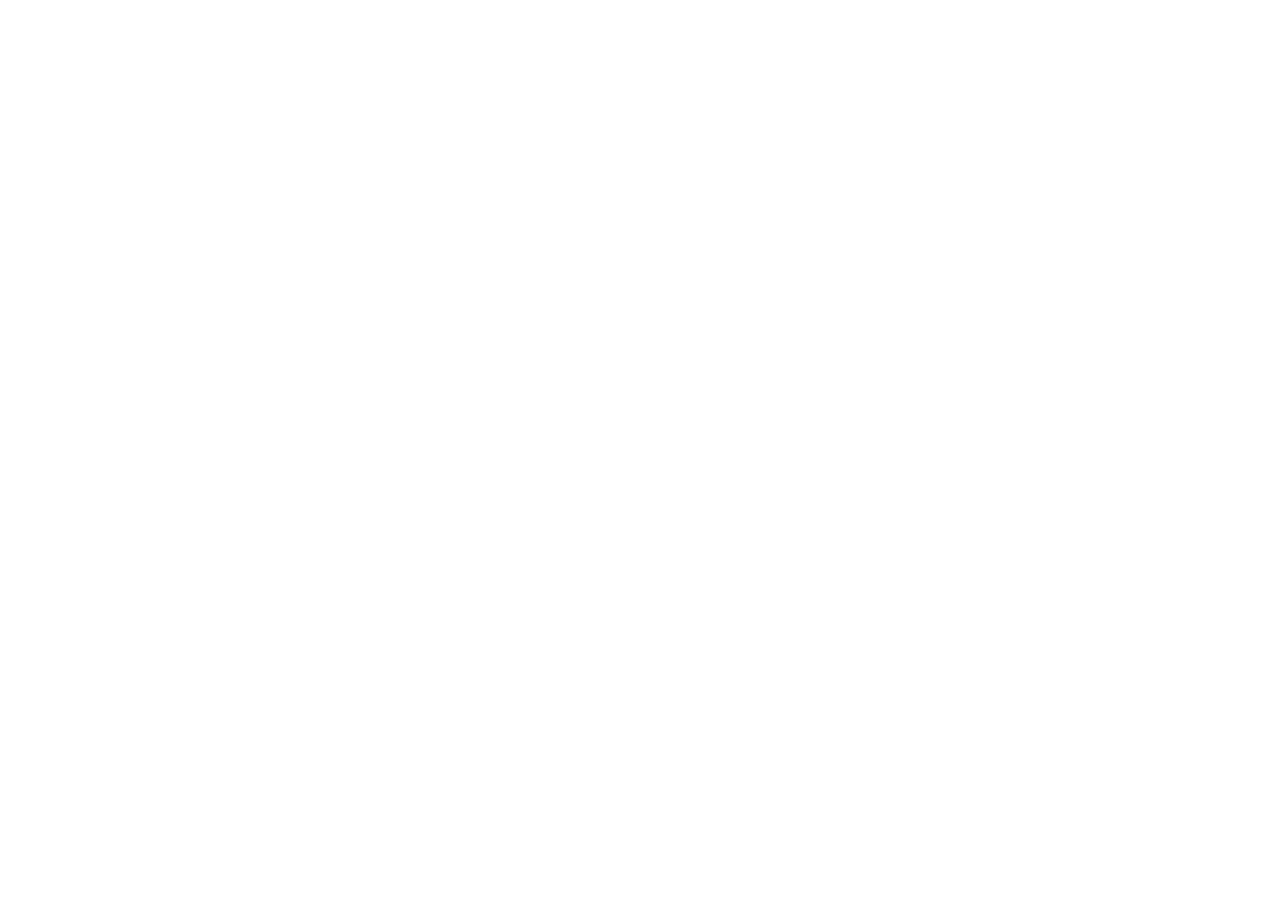
==== segunda_pagina.html @ 10f2c6d9 "base do projeto" ====
<!DOCTYPE html>
<html lang="en">
<head>
    <meta charset="UTF-8">
    <meta name="viewport" content="width=device-width, initial-scale=1.0">
    <title>Document</title>
    <link rel="stylesheet" href="style-2.css">

</head>
<body>
    
</body>
</html>
---- style-2.css ----
/* RESET DO NAVEGADOR */
*{
    margin: 0;
    padding: 0;
    box-sizing: border-box;
}
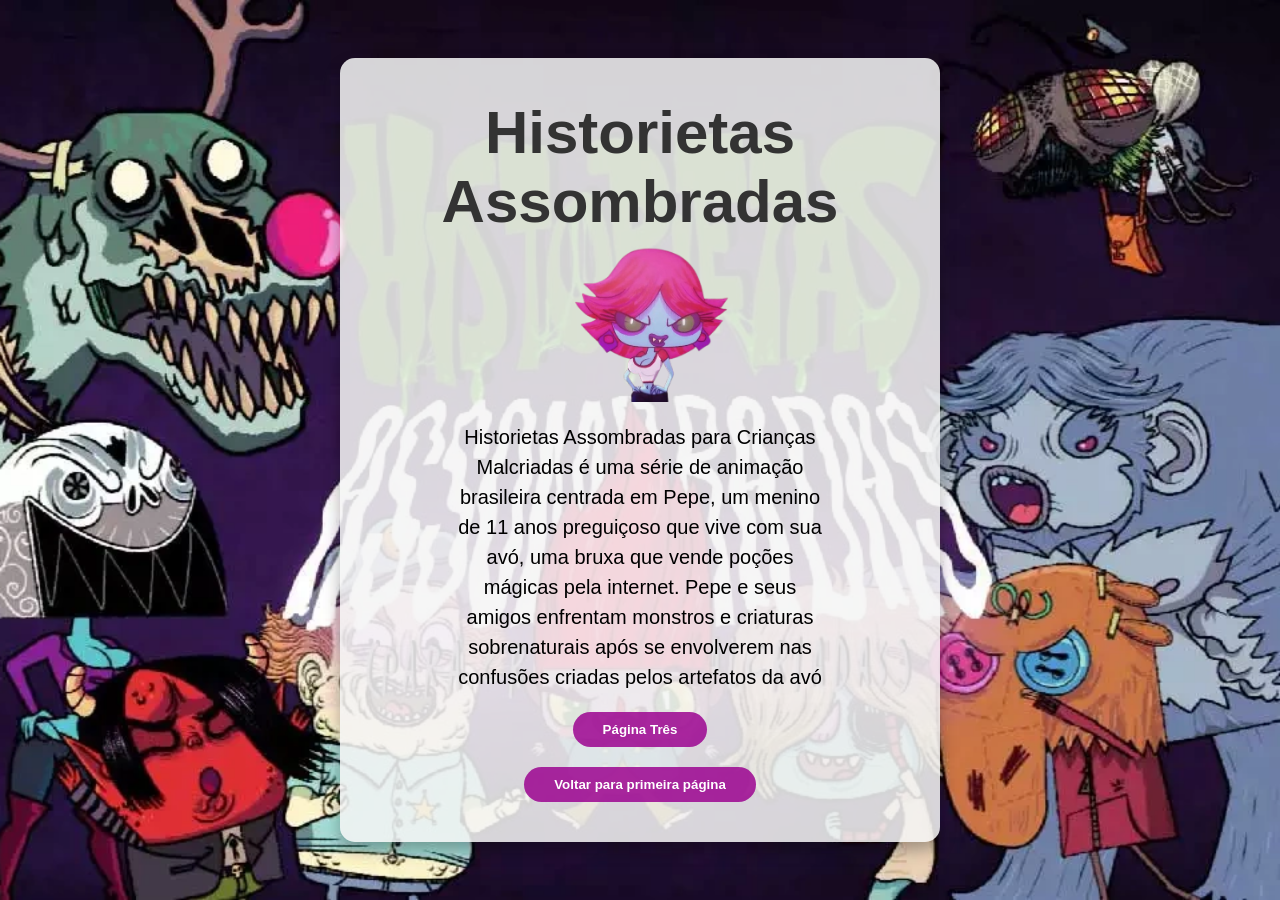
==== commit d3727c4c: "base do projeto" ====
--- a/segunda_pagina.html
+++ b/segunda_pagina.html
@@ -3,11 +3,25 @@
 <head>
     <meta charset="UTF-8">
     <meta name="viewport" content="width=device-width, initial-scale=1.0">
-    <title>Document</title>
+    <title>SEGUNDA PAGINA</title>
     <link rel="stylesheet" href="style-2.css">
+    
+  
+     
 
 </head>
 <body>
+    <h2>
+        
+    </h2>
     
+    <div class="card">
+        <h2>Historietas Assombradas</h2>
+       <img src="assets/logo tia morte.png".jpg" alt="Personagem">
+        <p>Historietas Assombradas para Crianças Malcriadas é uma série de animação brasileira centrada em Pepe, um menino de 11 anos preguiçoso que vive com sua avó, uma bruxa que vende poções mágicas pela internet. Pepe e seus amigos enfrentam monstros e criaturas sobrenaturais após se envolverem nas confusões criadas pelos artefatos da avó</p>
+        <button>Página Três</button>
+        <button>Voltar para primeira página</button>
+    </div>
+</body>
 </body>
 </html>
--- a/style-2.css
+++ b/style-2.css
@@ -3,4 +3,161 @@
     margin: 0;
     padding: 0;
     box-sizing: border-box;
+}
+
+
+body {
+    background-color: rgba(0, 17, 255, 0.884);
+    background-image: url("assets/Historietas_Assombradas.jpg");
+    background-repeat: no-repeat;
+    background-position: center;
+    background-size: cover;
+    background-attachment: fixed;
+
+    font-family: 'Arial', sans-serif;
+}
+ 
+ 
+
+
+
+ h2{
+    text-align: center;
+    font-size: 60px;
+    font-family:'Arial', sans-serif     
+
+ }
+  p {
+    text-align: justify;
+    font-size: 15px;
+    margin: 20px 70px;
+ }
+
+ a {
+    display: block;
+    text-align: center;
+    text-decoration: none;
+ }
+
+ img{
+    display: block;
+    max-width: 300px;
+    margin: 10px auto;
+ }
+
+button {
+    display: block;
+    margin: 20px auto;
+    cursor: pointer;
+    padding: 5px 30px;
+    border-radius: 30px
+}
+
+ol {
+    padding: 30px auto;
+    text-align: center;
+    list-style-position: inside;
+}
+
+li{
+    font-size: 15px;
+    font-weight: bold;
+    color: rgb(124, 34, 112);
+
+}
+/* RESET DO NAVEGADOR */
+* {
+    margin: 0;
+    padding: 0;
+    box-sizing: border-box;
+}
+
+body {
+    background-color: rgba(0, 17, 255, 0.884);
+    
+    background-image: url("assets/Historietas_Assombradas.jpg"); 
+    background-repeat: no-repeat;
+    background-position: center;
+    background-size: cover;
+    background-attachment: fixed;
+   
+    font-family: 'Arial', sans-serif; 
+    
+    display: flex;
+    justify-content: center;
+    align-items: center;
+    min-height: 100vh;
+}
+
+
+.card {
+    background-color: rgba(245, 245, 245, 0.863); 
+    max-width: 600px; 
+    width: 90%; 
+    padding: 40px;
+    border-radius: 15px; 
+    box-shadow: 0 8px 16px rgba(0, 0, 0, 0.3); 
+    margin: 40px auto; 
+}
+
+
+h2 {
+    text-align: center;
+    font-size: 60px;
+    font-family:  'Trebuchet MS', 'Lucida Sans Unicode', 'Lucida Grande', sans-serif;
+    color: #333;
+    margin-bottom: 10px;
+}
+
+p {
+    text-align: center;
+    font-size: 20px; 
+    line-height: 1.5;
+    margin-bottom: 20px;
+}
+
+a {
+    display: block;
+    text-align: center;
+    text-decoration: none;
+    color: rgb(10, 111, 194);
+    margin-bottom: 10px;
+}
+
+img {
+    display: block;
+    max-width: 100%; 
+    width: 300px;
+    border-radius: 10px; 
+    margin: 10px auto 20px;
+}
+
+button {
+    display: block;
+    margin: 20px auto 0;
+    cursor: pointer;
+    padding: 10px 30px; 
+    border-radius: 30px;
+    background-color: rgba(156, 4, 144, 0.849);
+    color: white;
+    border: none;
+    font-weight: bold;
+    transition: background-color 0.3s; 
+}
+
+button:hover {
+    background-color: rgb(7, 85, 150); 
+}
+
+ol {
+    margin: 20px auto; 
+    text-align: left;
+    list-style-position: inside;
+}
+
+li {
+    font-size: 15px;
+    font-weight: bold;
+    color: rgb(10, 111, 194);
+    margin-bottom: 8px;
 }
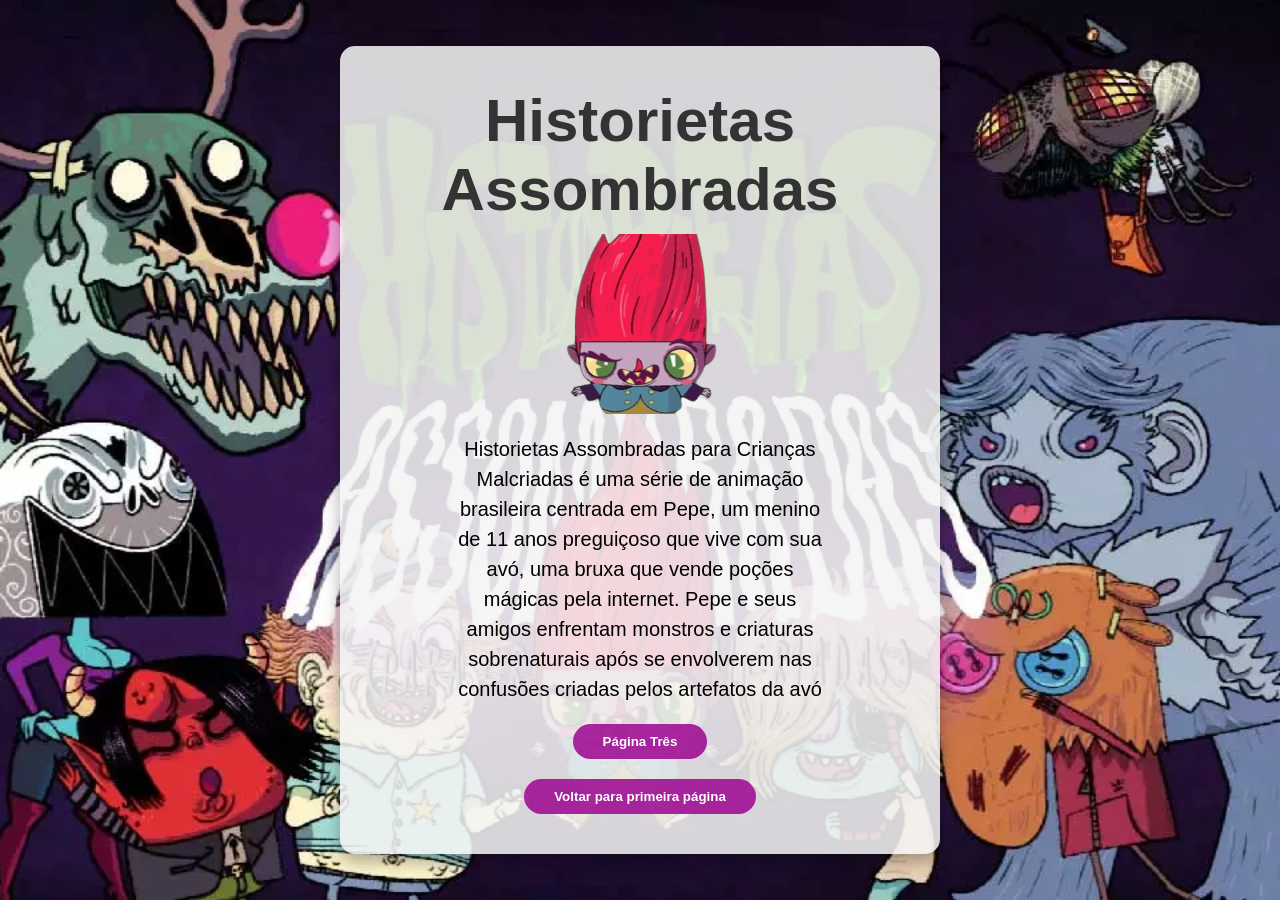
==== commit 83fc3e90: "Alterando" ====
--- a/segunda_pagina.html
+++ b/segunda_pagina.html
@@ -12,12 +12,11 @@
 </head>
 <body>
     <h2>
-        
     </h2>
     
     <div class="card">
         <h2>Historietas Assombradas</h2>
-       <img src="assets/logo tia morte.png".jpg" alt="Personagem">
+       <img src="assets/Pepe logo.png".jpg" alt="Personagem">
         <p>Historietas Assombradas para Crianças Malcriadas é uma série de animação brasileira centrada em Pepe, um menino de 11 anos preguiçoso que vive com sua avó, uma bruxa que vende poções mágicas pela internet. Pepe e seus amigos enfrentam monstros e criaturas sobrenaturais após se envolverem nas confusões criadas pelos artefatos da avó</p>
         <button>Página Três</button>
         <button>Voltar para primeira página</button>
--- a/style-2.css
+++ b/style-2.css
@@ -127,7 +127,7 @@
 img {
     display: block;
     max-width: 100%; 
-    width: 300px;
+    width: 180px;
     border-radius: 10px; 
     margin: 10px auto 20px;
 }
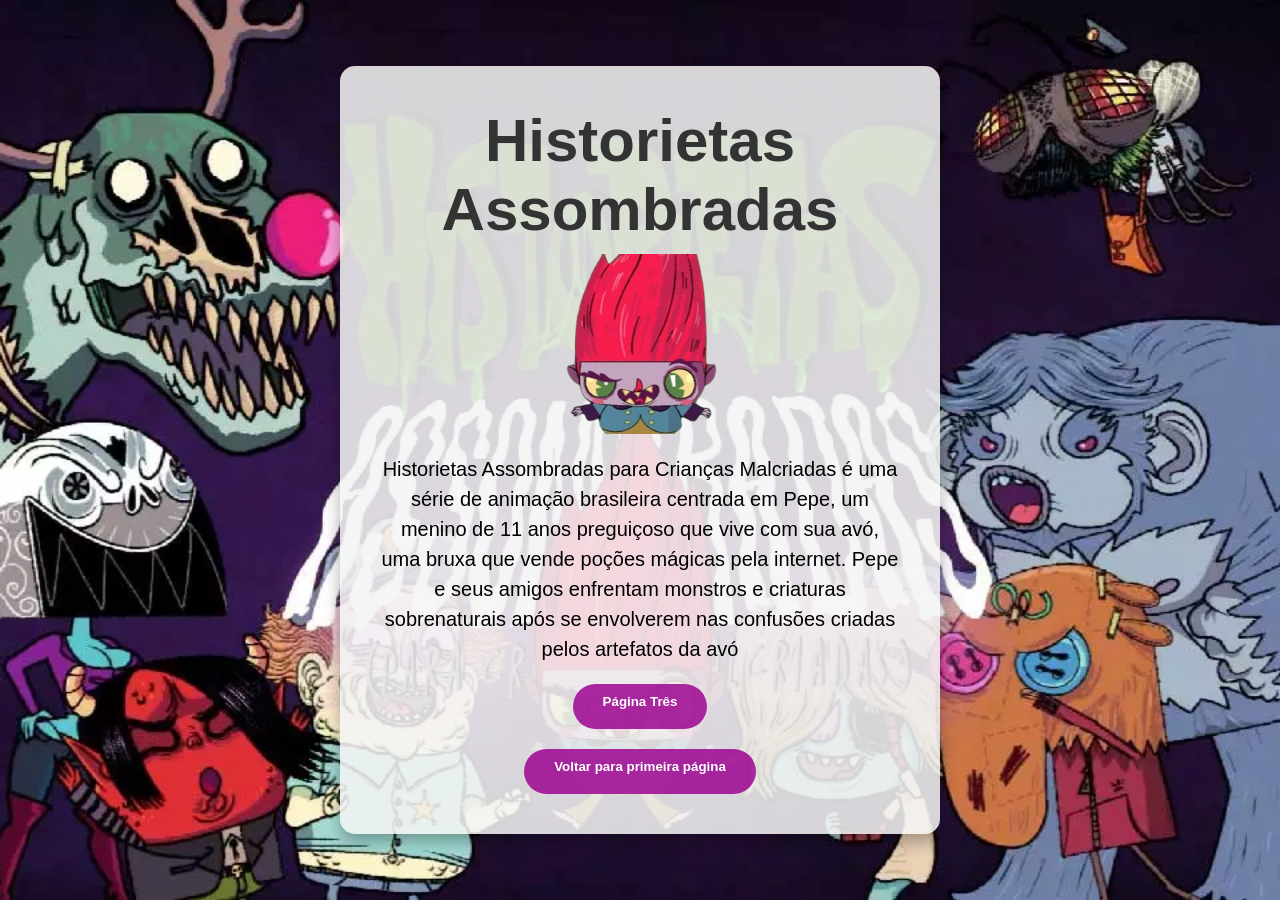
==== commit 71eed441: "Enviando Código" ====
--- a/segunda_pagina.html
+++ b/segunda_pagina.html
@@ -18,8 +18,12 @@
         <h2>Historietas Assombradas</h2>
        <img src="assets/Pepe logo.png".jpg" alt="Personagem">
         <p>Historietas Assombradas para Crianças Malcriadas é uma série de animação brasileira centrada em Pepe, um menino de 11 anos preguiçoso que vive com sua avó, uma bruxa que vende poções mágicas pela internet. Pepe e seus amigos enfrentam monstros e criaturas sobrenaturais após se envolverem nas confusões criadas pelos artefatos da avó</p>
-        <button>Página Três</button>
-        <button>Voltar para primeira página</button>
+        <button>Página Três 
+            <a href="terceira_pagina.html"></a>
+        </button>
+        <button>Voltar para primeira página
+            <a href="index.html"></a>
+        </button>
     </div>
 </body>
 </body>
--- a/style-2.css
+++ b/style-2.css
@@ -1,70 +1,4 @@
-/* RESET DO NAVEGADOR */
-*{
-    margin: 0;
-    padding: 0;
-    box-sizing: border-box;
-}
 
-
-body {
-    background-color: rgba(0, 17, 255, 0.884);
-    background-image: url("assets/Historietas_Assombradas.jpg");
-    background-repeat: no-repeat;
-    background-position: center;
-    background-size: cover;
-    background-attachment: fixed;
-
-    font-family: 'Arial', sans-serif;
-}
- 
- 
-
-
-
- h2{
-    text-align: center;
-    font-size: 60px;
-    font-family:'Arial', sans-serif     
-
- }
-  p {
-    text-align: justify;
-    font-size: 15px;
-    margin: 20px 70px;
- }
-
- a {
-    display: block;
-    text-align: center;
-    text-decoration: none;
- }
-
- img{
-    display: block;
-    max-width: 300px;
-    margin: 10px auto;
- }
-
-button {
-    display: block;
-    margin: 20px auto;
-    cursor: pointer;
-    padding: 5px 30px;
-    border-radius: 30px
-}
-
-ol {
-    padding: 30px auto;
-    text-align: center;
-    list-style-position: inside;
-}
-
-li{
-    font-size: 15px;
-    font-weight: bold;
-    color: rgb(124, 34, 112);
-
-}
 /* RESET DO NAVEGADOR */
 * {
     margin: 0;
@@ -147,6 +81,7 @@
 
 button:hover {
     background-color: rgb(7, 85, 150); 
+    
 }
 
 ol {
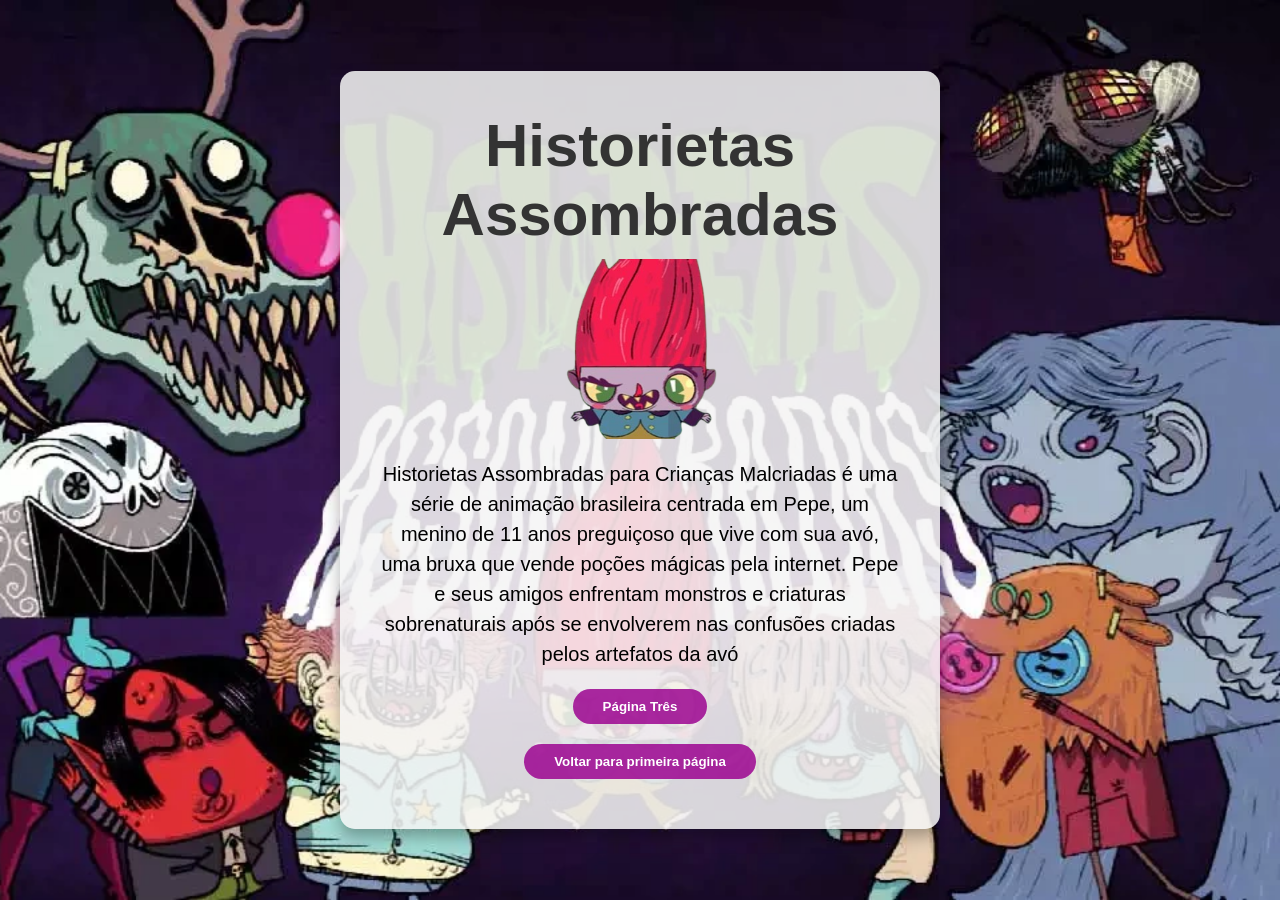
==== commit 86837c6f: "Finalizando Site." ====
--- a/segunda_pagina.html
+++ b/segunda_pagina.html
@@ -1,30 +1,27 @@
 <!DOCTYPE html>
-<html lang="en">
+<html lang="pt-BR">
 <head>
     <meta charset="UTF-8">
     <meta name="viewport" content="width=device-width, initial-scale=1.0">
     <title>SEGUNDA PAGINA</title>
     <link rel="stylesheet" href="style-2.css">
-    
-  
-     
-
 </head>
 <body>
-    <h2>
-    </h2>
+    <h2></h2>
     
     <div class="card">
         <h2>Historietas Assombradas</h2>
-       <img src="assets/Pepe logo.png".jpg" alt="Personagem">
+        <img src="assets/Pepe logo.png" alt="Personagem">
+        
         <p>Historietas Assombradas para Crianças Malcriadas é uma série de animação brasileira centrada em Pepe, um menino de 11 anos preguiçoso que vive com sua avó, uma bruxa que vende poções mágicas pela internet. Pepe e seus amigos enfrentam monstros e criaturas sobrenaturais após se envolverem nas confusões criadas pelos artefatos da avó</p>
-        <button>Página Três 
-            <a href="terceira_pagina.html"></a>
-        </button>
-        <button>Voltar para primeira página
-            <a href="index.html"></a>
-        </button>
+        
+        <a href="terceira_pagina.html">
+            <button>Página Três</button>
+        </a>
+        
+        <a href="index.html">
+            <button>Voltar para primeira página</button>
+        </a>
     </div>
 </body>
-</body>
 </html>
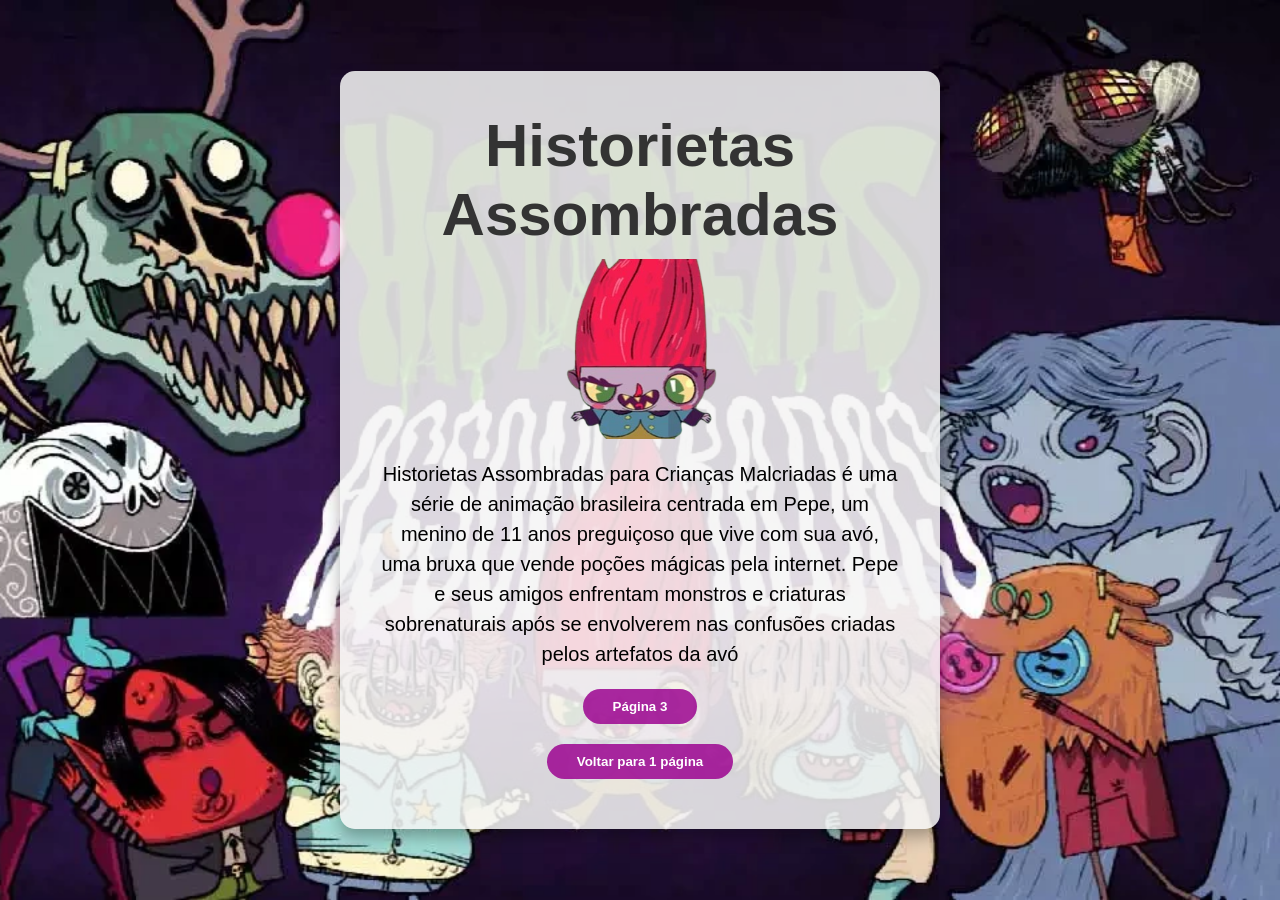
==== commit be6f0071: "Finalizando." ====
--- a/segunda_pagina.html
+++ b/segunda_pagina.html
@@ -3,7 +3,7 @@
 <head>
     <meta charset="UTF-8">
     <meta name="viewport" content="width=device-width, initial-scale=1.0">
-    <title>SEGUNDA PAGINA</title>
+    <title>Segunda Página</title>
     <link rel="stylesheet" href="style-2.css">
 </head>
 <body>
@@ -16,11 +16,11 @@
         <p>Historietas Assombradas para Crianças Malcriadas é uma série de animação brasileira centrada em Pepe, um menino de 11 anos preguiçoso que vive com sua avó, uma bruxa que vende poções mágicas pela internet. Pepe e seus amigos enfrentam monstros e criaturas sobrenaturais após se envolverem nas confusões criadas pelos artefatos da avó</p>
         
         <a href="terceira_pagina.html">
-            <button>Página Três</button>
+            <button>Página 3</button>
         </a>
         
         <a href="index.html">
-            <button>Voltar para primeira página</button>
+            <button>Voltar para 1 página</button>
         </a>
     </div>
 </body>
